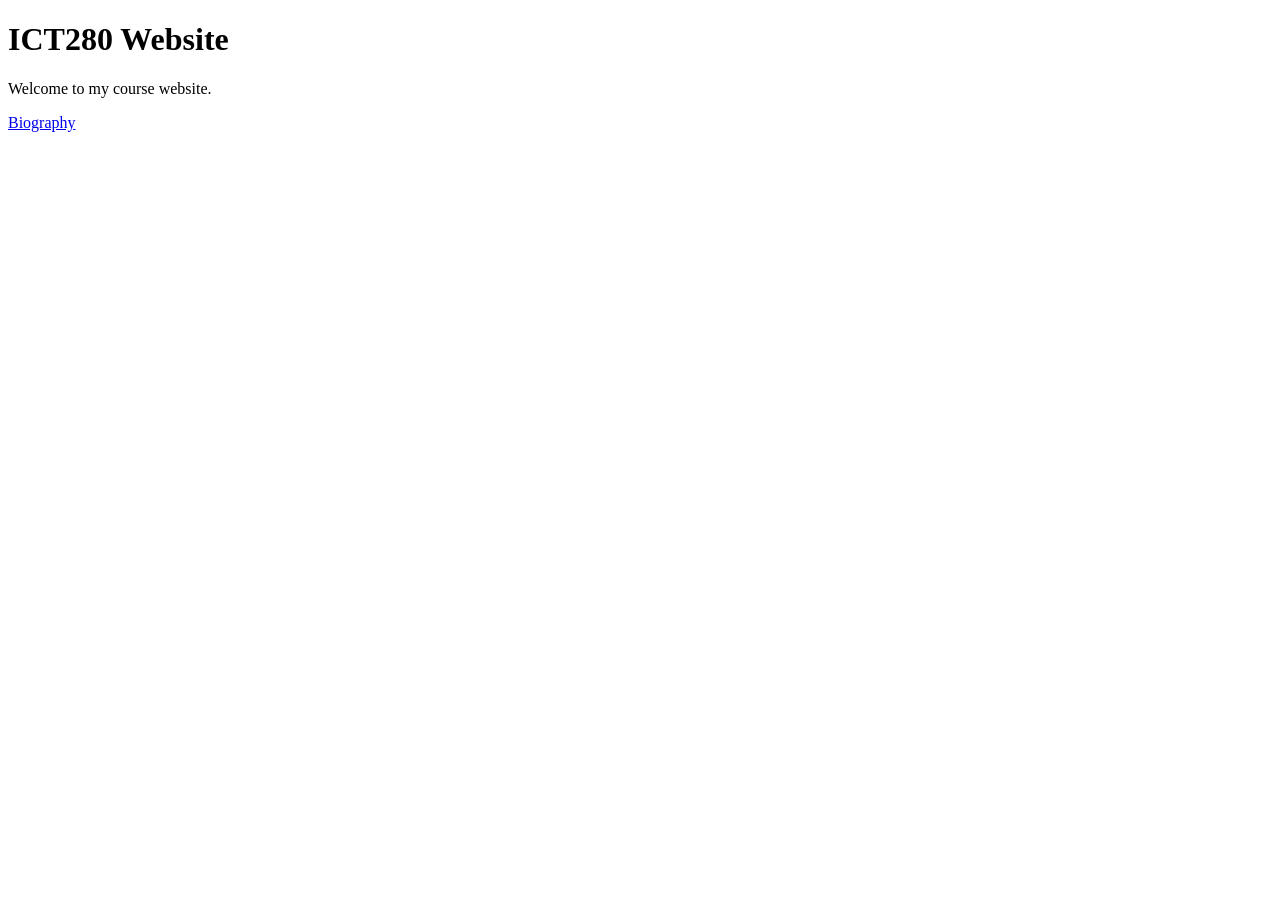
==== Index.html @ 8902bb75 "Added Project 2 HTML page" ====
<!DOCTYPE html>
<html lang="en">
<head>
    <title>ICT280 Home</title>
</head>

<body>

<h1>ICT280 Website</h1>

<p>Welcome to my course website.</p>

<nav>
        <a href="html/project2.html">Biography</a>
</nav>

</body>

</html>
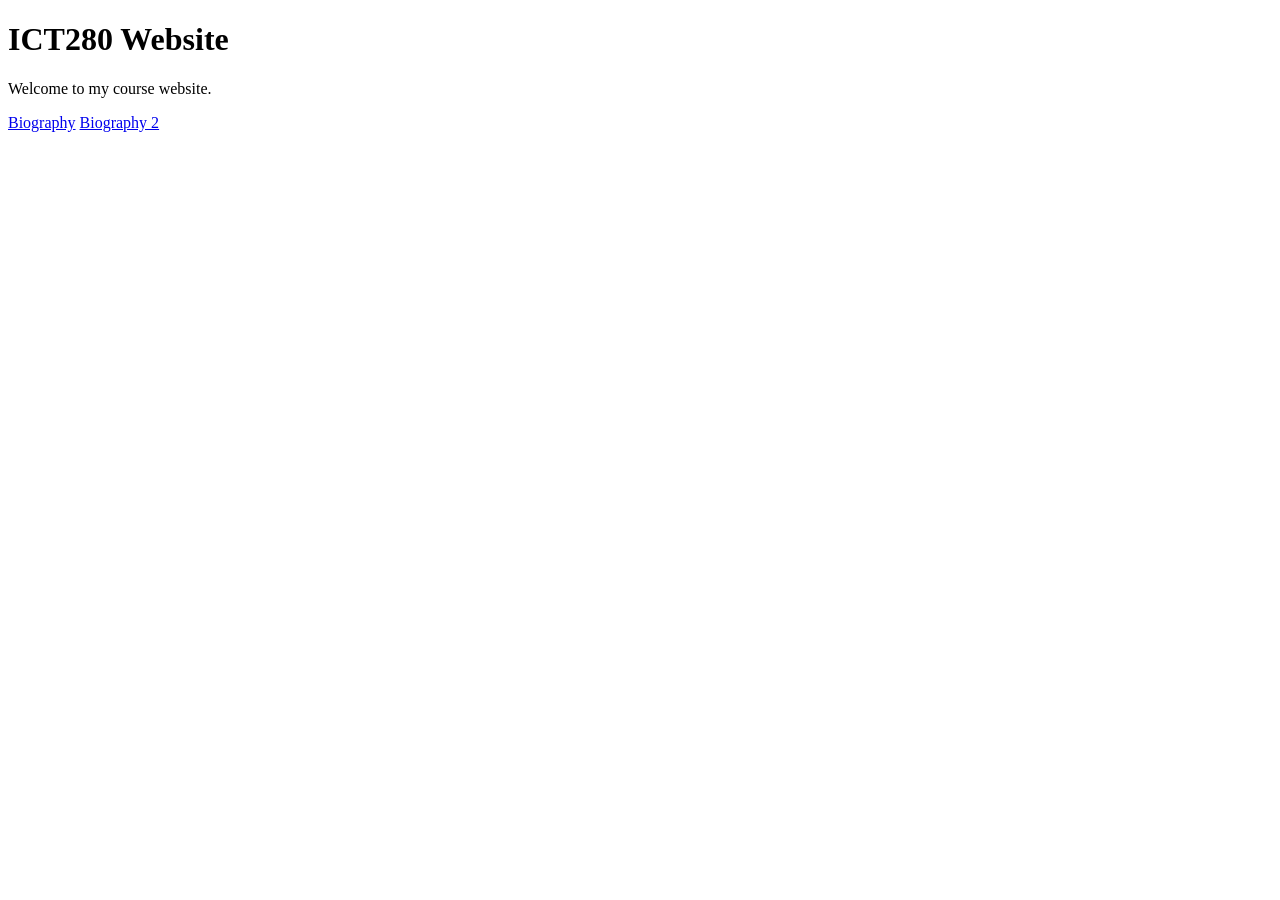
==== commit c9442b78: "project3.html" ====
--- a/Index.html
+++ b/Index.html
@@ -1,6 +1,7 @@
 <!DOCTYPE html>
 <html lang="en">
 <head>
+    <meta charset="UTF-8">
     <title>ICT280 Home</title>
 </head>
 
@@ -12,6 +13,7 @@
 
 <nav>
         <a href="html/project2.html">Biography</a>
+        <a href="html/project3.html">Biography 2</a>
 </nav>
 
 </body>
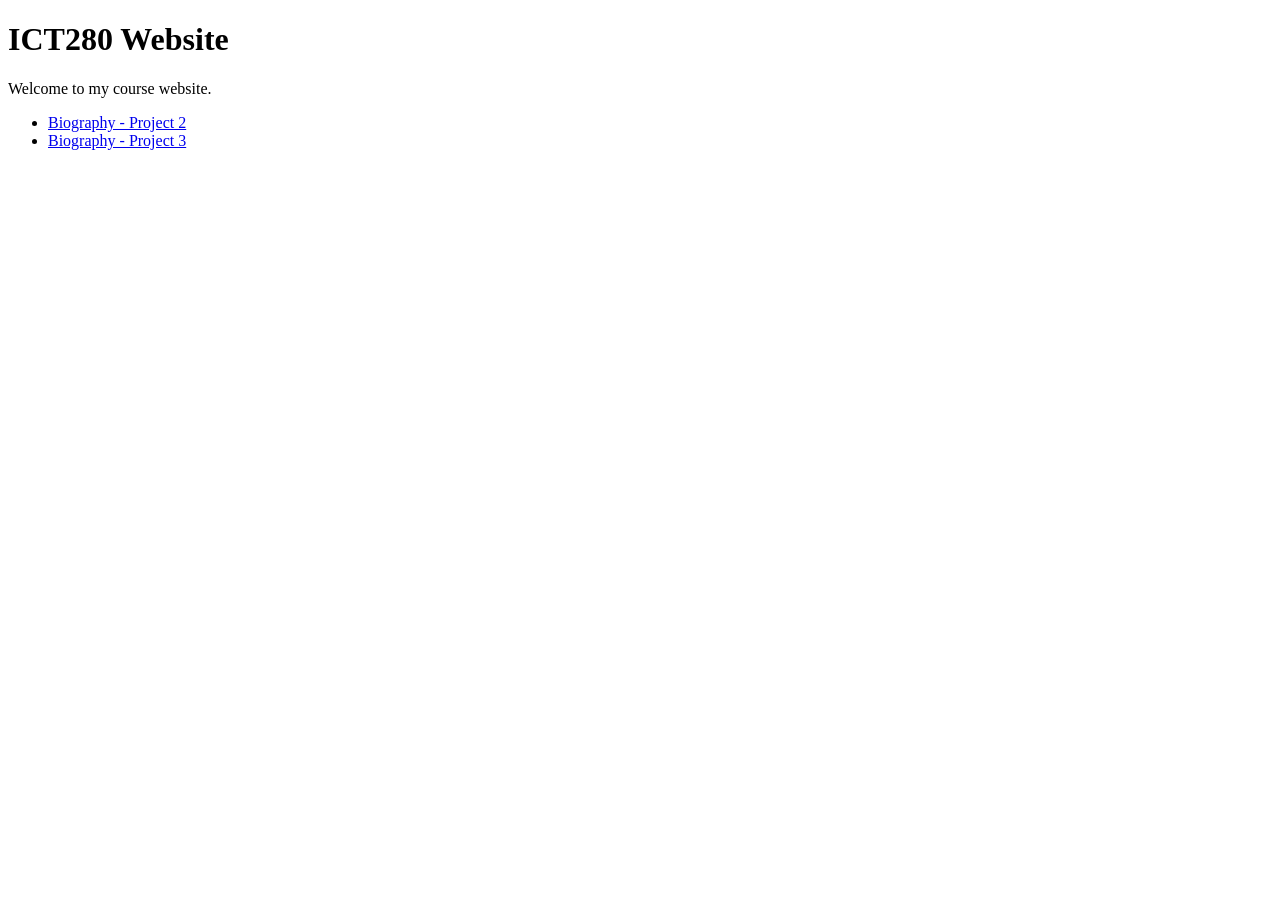
==== commit 393a8792: "index.html" ====
--- a/Index.html
+++ b/Index.html
@@ -12,8 +12,10 @@
 <p>Welcome to my course website.</p>
 
 <nav>
-        <a href="html/project2.html">Biography</a>
-        <a href="html/project3.html">Biography 2</a>
+    <ul>
+       <li><a href="html/project2.html">Biography - Project 2</a></li>
+        <li><a href="html/project3.html">Biography - Project 3</a></li>
+    </ul>
 </nav>
 
 </body>
